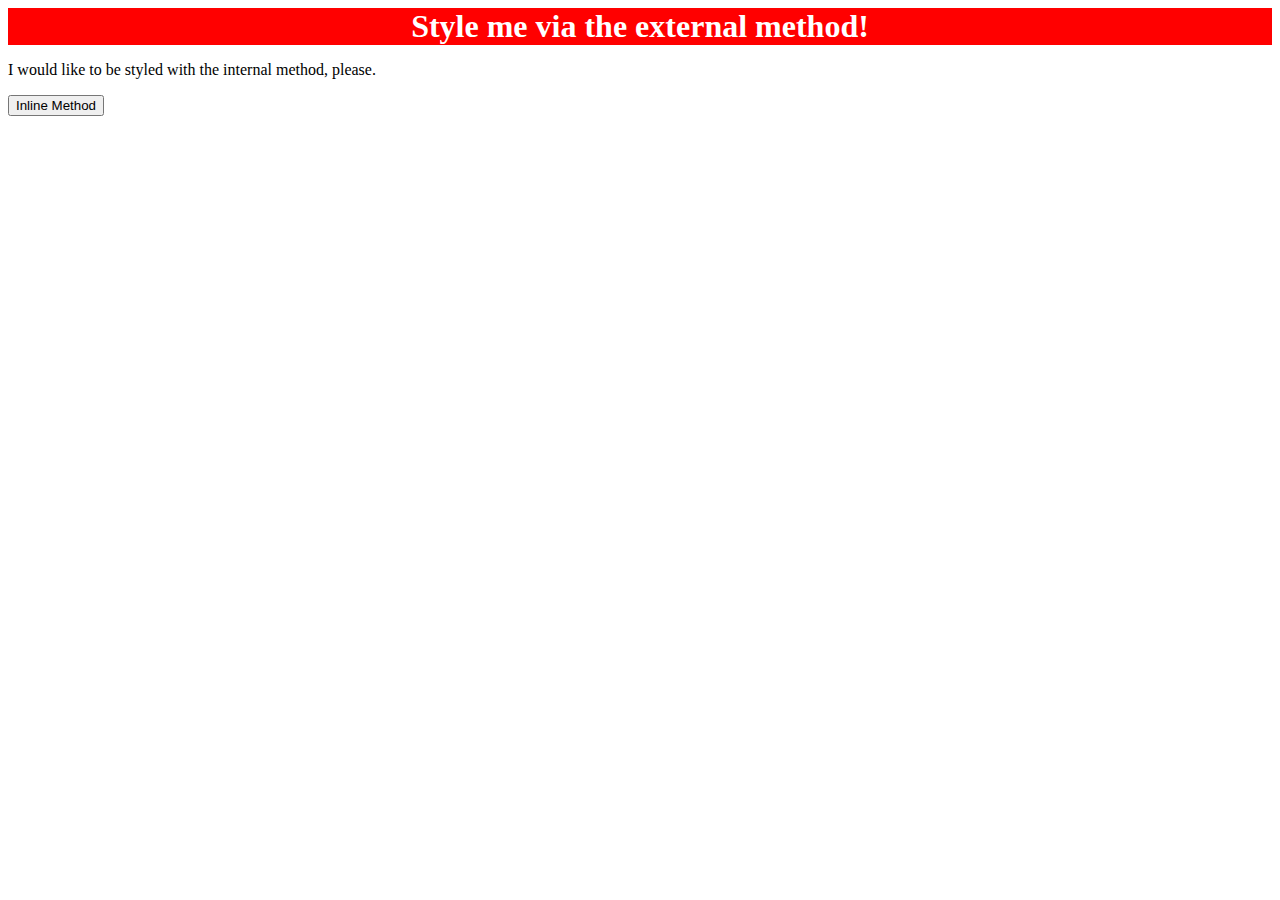
==== foundations/01-css-methods/index.html @ 19eedfe3 "Add CSS" ====
<!DOCTYPE html>
<html lang="en">
  <head>
    <link rel="stylesheet" href="styles.css">
    <meta charset="UTF-8">
    <meta http-equiv="X-UA-Compatible" content="IE=edge">
    <meta name="viewport" content="width=device-width, initial-scale=1.0">
    <title>Methods for Adding CSS</title>
  </head>
  <body>
    <div>Style me via the external method!</div>
    <p>I would like to be styled with the internal method, please.</p>
    <button>Inline Method</button>
  </body> 
</html>
---- foundations/01-css-methods/styles.css ----
div  {
    background-color: red;
    color: white;
    font-size: 32px;
    text-align: center;
    font-weight: bold;
}
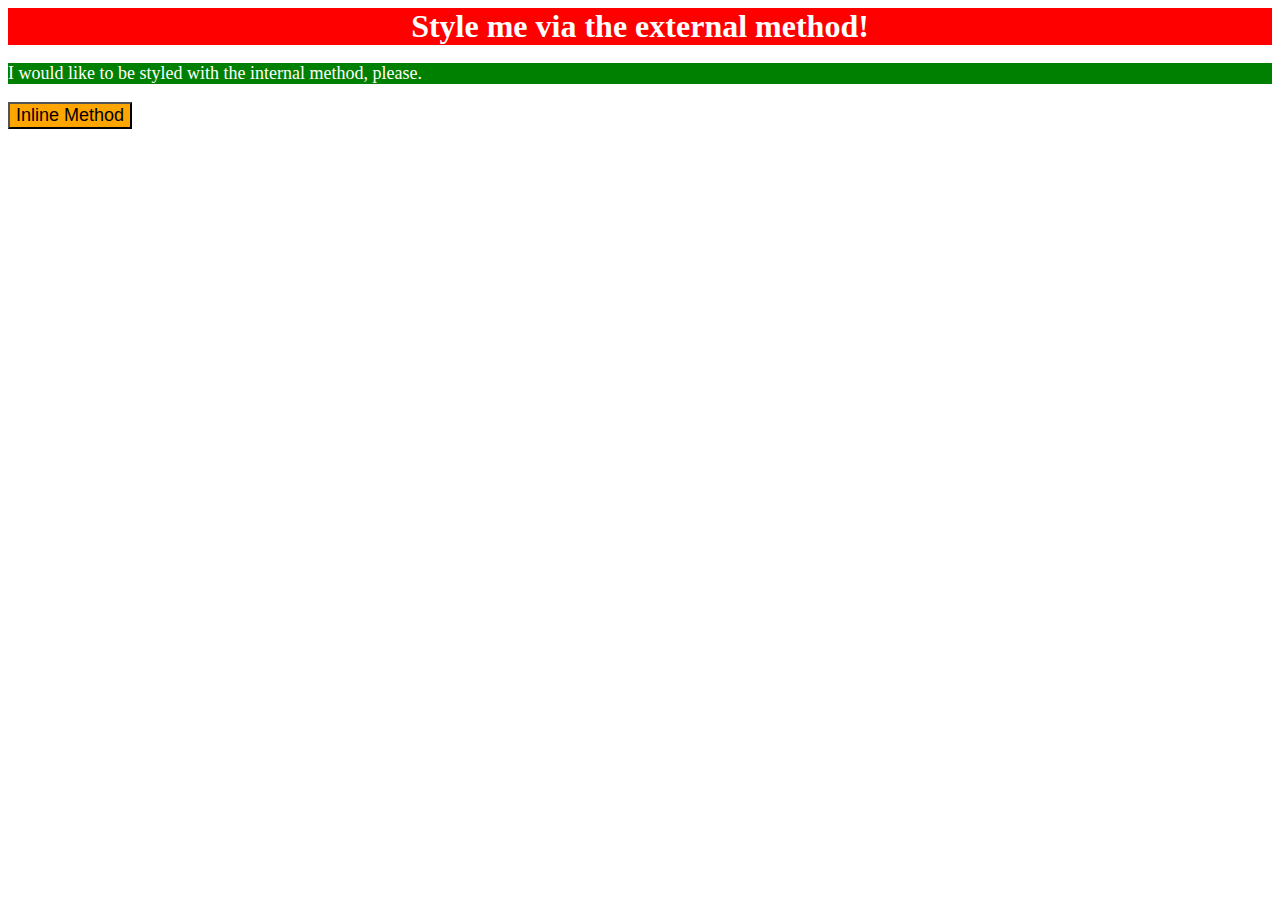
==== commit c6c036df: "Second Task Complete" ====
--- a/foundations/01-css-methods/index.html
+++ b/foundations/01-css-methods/index.html
@@ -1,6 +1,15 @@
 <!DOCTYPE html>
 <html lang="en">
   <head>
+    <style>
+      p  {
+        background-color: green;
+        color: white; 
+        font-size: 18px;
+      }
+
+
+    </style>
     <link rel="stylesheet" href="styles.css">
     <meta charset="UTF-8">
     <meta http-equiv="X-UA-Compatible" content="IE=edge">
@@ -10,6 +19,7 @@
   <body>
     <div>Style me via the external method!</div>
     <p>I would like to be styled with the internal method, please.</p>
-    <button>Inline Method</button>
+    <button style="background-color: orange; font-size: 18px;">Inline Method</button>
+
   </body> 
 </html>